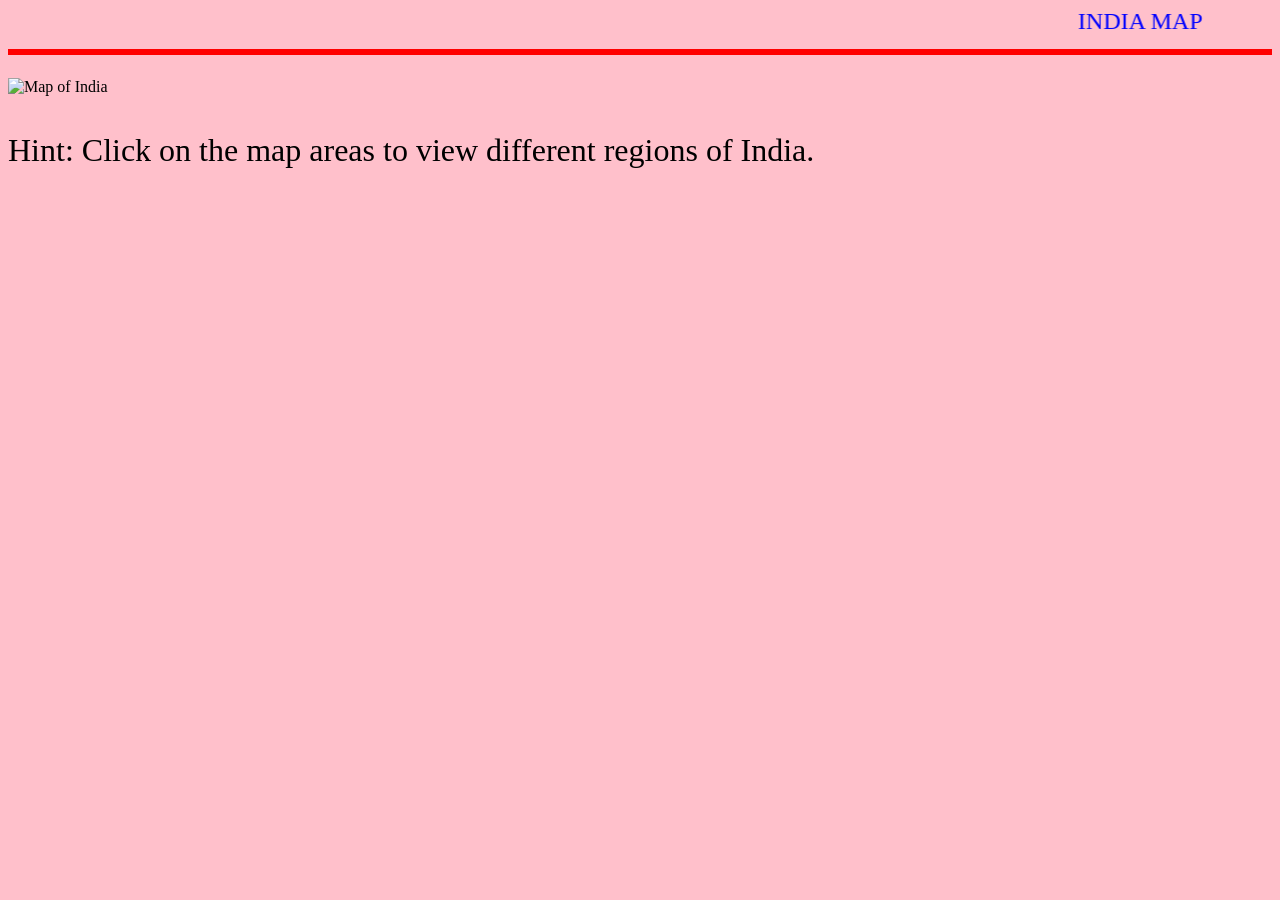
==== ex1/index.html @ f08d9947 "Remove deprecated HTML, CSS, and Java files; add new student management system with JSP and Servlet " ====
<!DOCTYPE html>
<html>
    <head>
        <title>India Map</title>
    </head>
    <body bgcolor="PINK">
        <font face="Roboto" color="BLUE" size="5">
            <marquee direction="left" behavior="alternate">
                INDIA MAP
            </marquee>
        </font>
        <hr size="6" color="RED">
    </body>
        <map name="pagemap">
            <area shape="rect" coords="477,126,887,363" href="map1.html" alt="Region 1">
            <area shape="rect" coords="658,1710,905,2058" href="map2.html" alt="Region 2">
            <area shape="poly" coords="522,910,964,1147,722,1103" href="map3.html" alt="Region 3">
            <area shape="rect" coords="1097,768,1355,971" href="map4.html" alt="Region 4">
        </map>
        <img src="India.png" usemap="#pagemap" alt="Map of India" style="max-width:100%;height:auto;">

        <font color = "BLACK" size="6">
            <p>Hint: Click on the map areas to view different regions of India.</p>
        </font>
    </body>
</html>
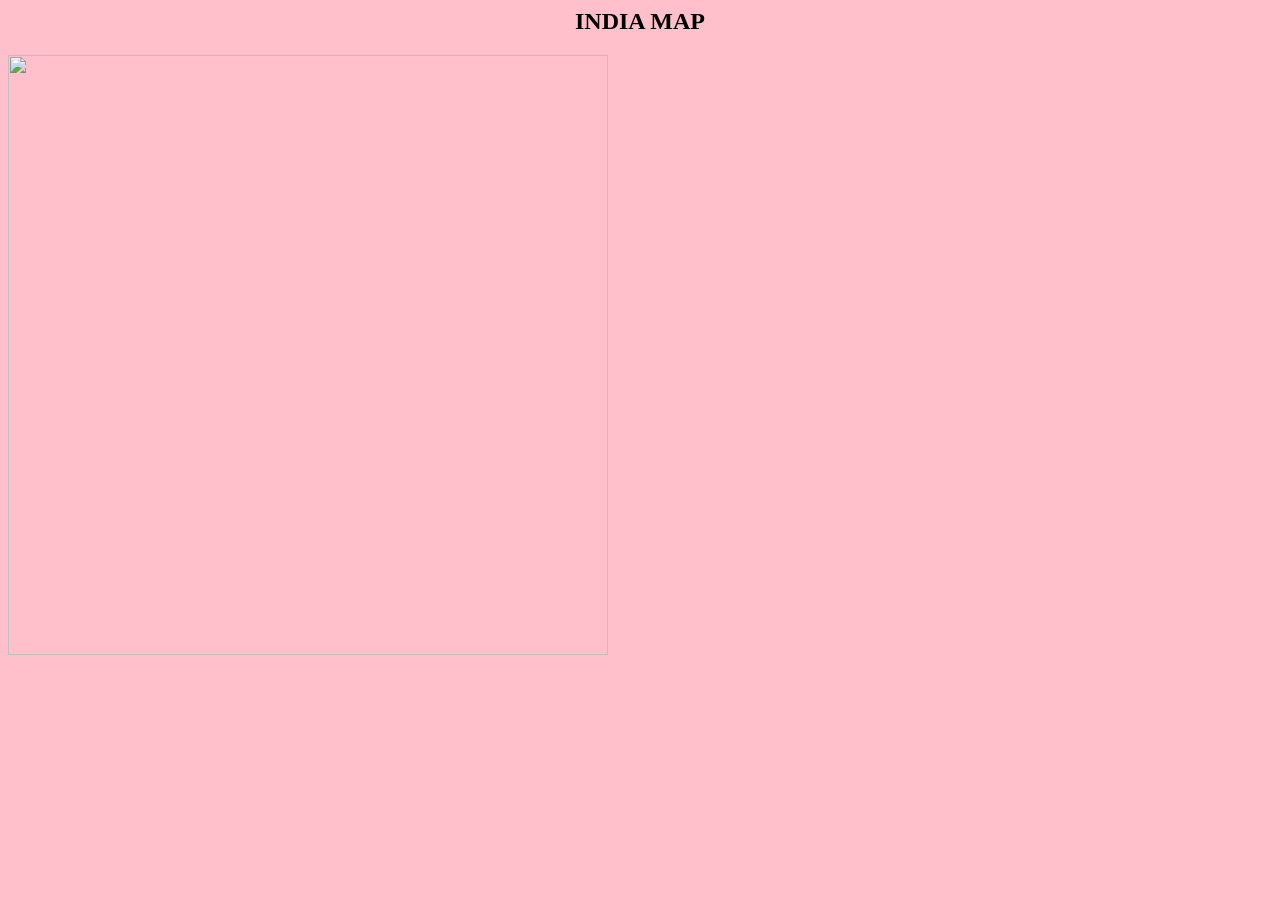
==== commit 10b6f5c0: "Refactor India map HTML pages: update structure, improve accessibility, and enhance content for regi" ====
--- a/ex1/index.html
+++ b/ex1/index.html
@@ -1,26 +1,39 @@
-<!DOCTYPE html>
 <html>
-    <head>
-        <title>India Map</title>
-    </head>
-    <body bgcolor="PINK">
-        <font face="Roboto" color="BLUE" size="5">
-            <marquee direction="left" behavior="alternate">
-                INDIA MAP
-            </marquee>
-        </font>
-        <hr size="6" color="RED">
-    </body>
-        <map name="pagemap">
-            <area shape="rect" coords="477,126,887,363" href="map1.html" alt="Region 1">
-            <area shape="rect" coords="658,1710,905,2058" href="map2.html" alt="Region 2">
-            <area shape="poly" coords="522,910,964,1147,722,1103" href="map3.html" alt="Region 3">
-            <area shape="rect" coords="1097,768,1355,971" href="map4.html" alt="Region 4">
-        </map>
-        <img src="India.png" usemap="#pagemap" alt="Map of India" style="max-width:100%;height:auto;">
+<head>
+<title>India Map</title>
+</head>
 
-        <font color = "BLACK" size="6">
-            <p>Hint: Click on the map areas to view different regions of India.</p>
-        </font>
-    </body>
+<body bgcolor="pink">
+
+<h2 align="center">INDIA MAP</h2>
+
+<img src="India.png"
+usemap="#indiaMap"
+width="600">
+
+<map name="indiaMap">
+
+<!-- Delhi -->
+<area shape="circle"
+coords="227,195,15"
+href="map1.html">
+
+<!-- Mumbai -->
+<area shape="circle"
+coords="137,390,15"
+href="map2.html">
+
+<!-- Kolkata -->
+<area shape="circle"
+coords="391,314,15"
+href="map3.html">
+
+<!-- Chennai -->
+<area shape="circle"
+coords="253,503,15"
+href="map4.html">
+
+</map>
+
+</body>
 </html>
